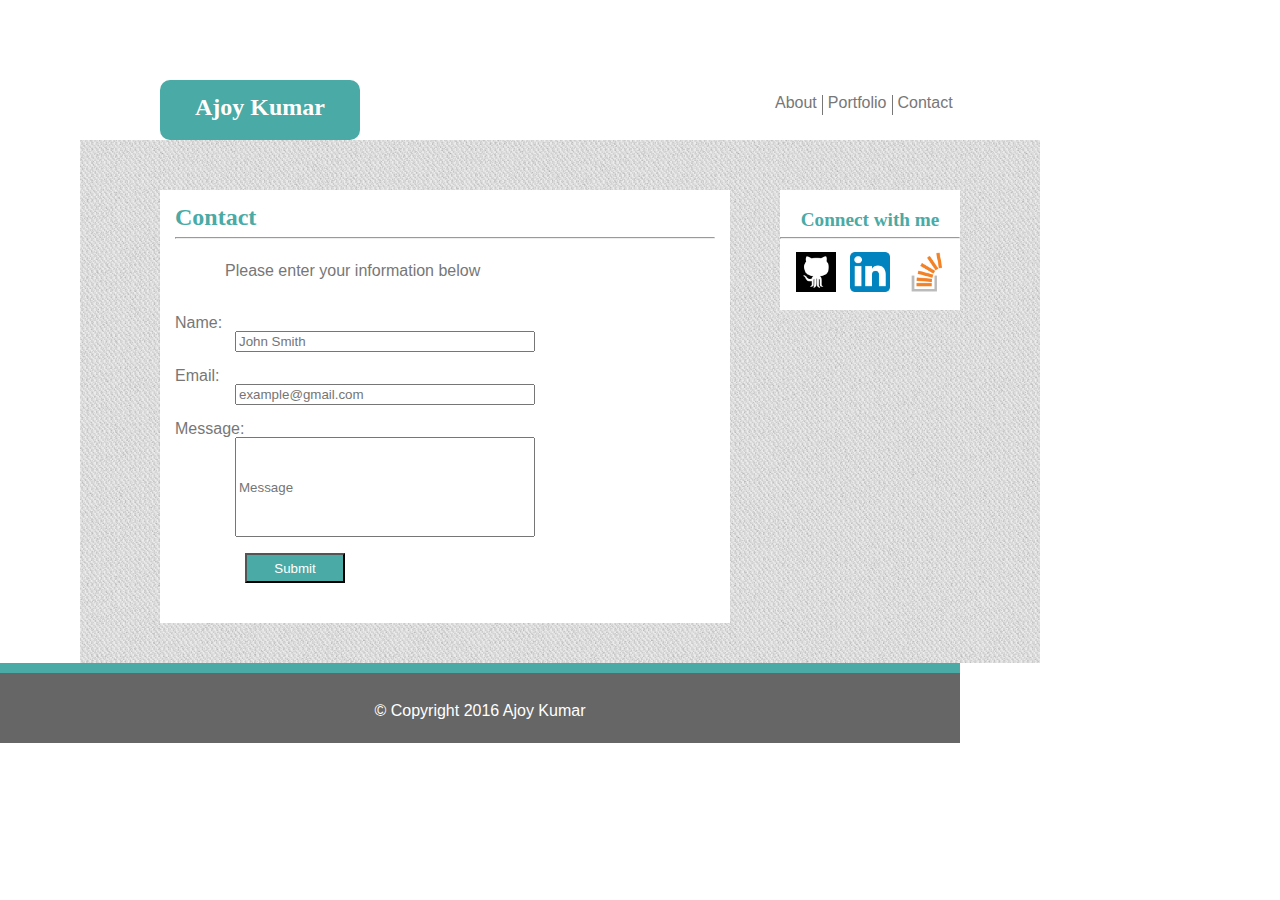
==== contact.html @ 38018adb "index made responsive" ====
<!--html file for contact page-->
<!--main html file index-->
<!DOCTYPE html>
<!DOCTYPE html>
<html>
<head>
	<title>contacts.html Basic Portfolio</title>
	<link rel="stylesheet" href="assets/css/reset.css">
	<link rel="stylesheet" type="text/css" href="assets/css/contacts_style.css">
</head>
<body>

	<!--elements of the top box (for nameTag and contct labels)-->
	<div id="topTags">
		<div id="nameTag">
			<h2 class="myName">Ajoy Kumar</h2>
		</div>
		<div id="labelTag">
			<a href="index.html" class="labels">About</a>
			<a href="portfolio.html" class="portfolio">Portfolio</a>
			<a href="contact.html" class="labels">Contact</a>
		</div>
	</div>

	<!--elements for the content tag - About me box and connect with me box-->
	<div id="content">
		<section id="contact">
			<h2 class="heading">Contact</h2>
			<hr>

			<!--input data forms -->

    		<br>
    		<form>
        		<fieldset>
            		<br>
            		<legend> Please enter your information below </legend>
            		Name: <br>
					<input class="inputClass" name = "fullName" type = "text" placeholder = "John Smith"/>
            		<br>
        			<br>

            		Email: <br>
					<input class="inputClass" name = "emailAddress" type = "email" required = "required" placeholder="example@gmail.com"/>
            		<br>
            		<br>
            		Message:<br>
					<input id="message" name = "message" type = "text" required = "required" placeholder = "Message"/>
					
				</fieldset>
    		</form>
    		<br>
    		<input id="button" type = "submit" value = "Submit"/>
		</section>

		<!--elements of the connect with me box-->
		<div id="connect" class="heading">
			<h3>Connect with me</h3>
			<hr>
			<div id="iconsDiv">
				<img class="icons" src="images/icon_github.png" alt= "github icon"/>
				<img class="icons" src="images/icon_linkedin.png" alt= "github icon"/>
				<img class="icons" src="images/icon_stackoverflow.png" alt= "github icon"/>
			</div>
		</div>

	</div>

	<footer>
		&#169 Copyright 2016 Ajoy Kumar 
	</footer>

</body>
</html>
---- assets/css/contacts_style.css ----
*{
	box-sizing:border-box;
}
body{
	font-family:'Arial', 'Helvetica Neue', Helvetica, sans-serif;
	color:#777777;
	margin:0;
}
#topTags{
	width:960px;
	height:60px;
	margin-top:80px;
	margin-left:80px;
}
#nameTag{
	width:200px;
	height:60px;
	background-color: #4aaaa5;
	margin-left:80px;
	color:white;
	text-align: center;
	float:left;
	border-radius: 10px;
}
h2 {
	margin-top:15px;
}
#labelTag{
	width:220px;
	height:60px;
	padding-top:15px;
	padding-bottom:25px;
	background-color: #ffffff;
	float:right;
	margin-right: 50px;
	display:inline-flex;
}
.labels {
	padding-top: 0px;
	padding-left: 5px;
	padding-right:5px;
	float:left;
	text-decoration: none;
	color:#777777;
}
.portfolio {
	padding-top: 0px;
	padding-left: 5px;
	padding-right:5px;
	float:left;
	text-decoration: none;
	color:#777777;
	border-left: 1px solid #777777;
	border-right: 1px solid #777777;
}

#content{
	width:960px;
	margin-left: 80px;
	padding-top:20px;
	overflow:auto;
	background-image: url("images/cheap_diagonal_fabric.png");

}
#contact{
	width: 570px;
	margin-left:80px;
	padding-left: 15px;
	padding-right:15px;
	padding-bottom:40px;
	background-color: #ffffff;
	float:left;
	overflow:auto;
	margin-bottom:40px;
	margin-top:30px;
}

#connect{
	width:180px;
	height:120px;
	float:right;
	background-color: #ffffff;
	margin-right:80px;
	margin-top:30px;
	text-align: center;
	padding-top:20px;
}
footer{
	clear:both;
	width:960px;
	height:80px;
	padding-top:30px;
	background-color: #666666;
	color:white;
	text-align: center;
	border-top:10px solid #4aaaa5;
}
/*classes and ids for fonts and coloring*/

.heading{
	font-family: 'Georgia', Times, Times New Roman, serif;
	color: #4aaaa5;
}
.myName{
	color:white;
	font-family: 'Georgia', Times, Times New Roman, serif;
	text-align:center;
}
#iconsDiv{
	display:inline-block
}
.icons{
	height:40px;
	width:40px;
	margin:5px;
}
input{
	width:300px;
	margin-left: 60px;
}
legend{
	margin-left: 50px;
	margin-bottom:20px;
}
#message{
	width:300px;
	height:100px;
	margin-left:60px;
}
#button{
	background-color: #4aaaa5;
	margin-left:70px;
	width:100px;
	color:white;
	height: 30px;
}
/*styles added after reset*/
h2{
	font-size:1.5em;
	font-weight: bold;
}
h3{
	font-size:1.2em;
	font-weight: bold;
}
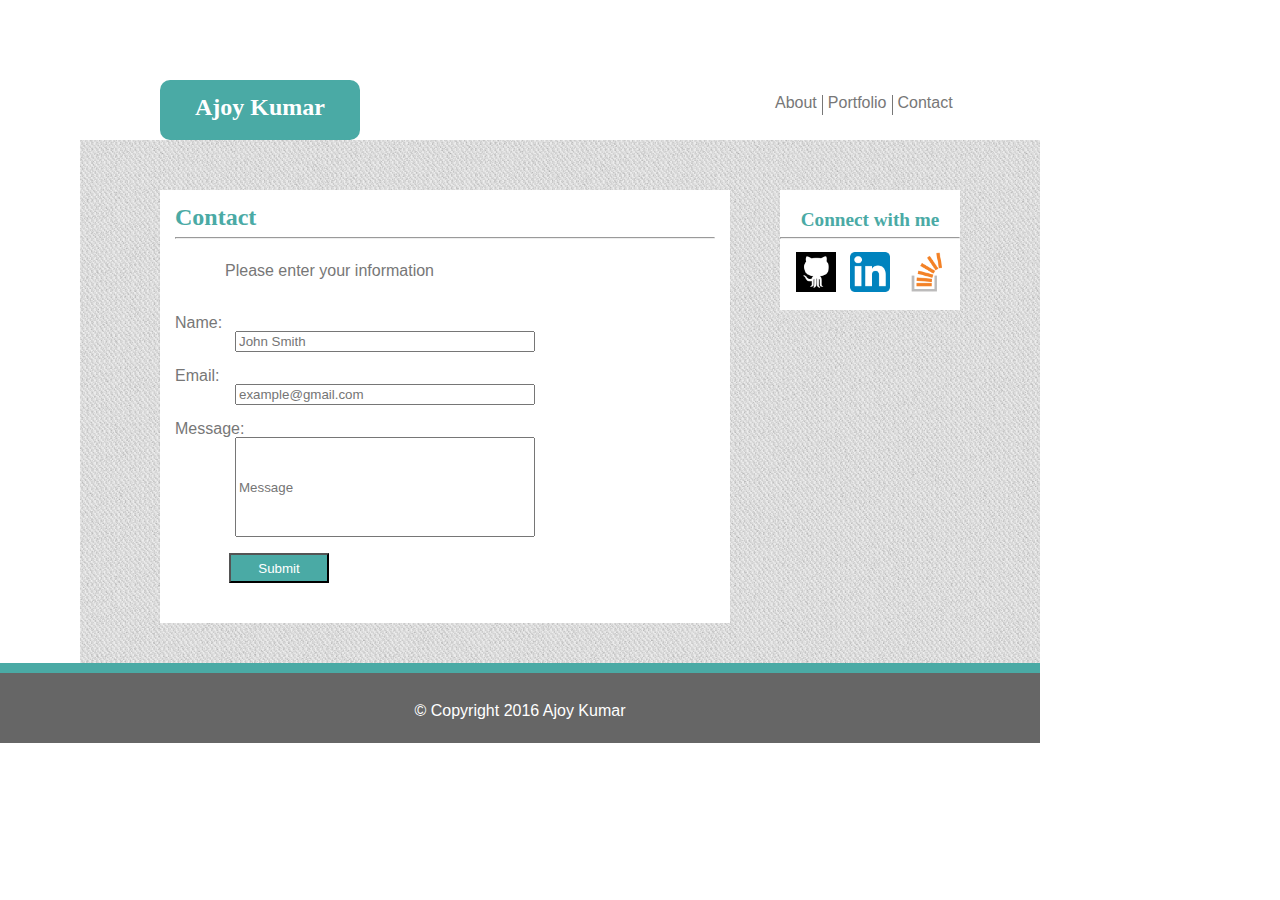
==== commit 3a5277ab: "final" ====
--- a/contact.html
+++ b/contact.html
@@ -34,7 +34,7 @@
     		<form>
         		<fieldset>
             		<br>
-            		<legend> Please enter your information below </legend>
+            		<legend> Please enter your information</legend>
             		Name: <br>
 					<input class="inputClass" name = "fullName" type = "text" placeholder = "John Smith"/>
             		<br>
--- a/assets/css/contacts_style.css
+++ b/assets/css/contacts_style.css
@@ -6,6 +6,10 @@
 	color:#777777;
 	margin:0;
 }
+.wrapper{
+	width:1120px;
+	margin:0 auto;
+	}
 #topTags{
 	width:960px;
 	height:60px;
@@ -87,7 +91,7 @@
 }
 footer{
 	clear:both;
-	width:960px;
+	width:1040px;
 	height:80px;
 	padding-top:30px;
 	background-color: #666666;
@@ -129,7 +133,7 @@
 }
 #button{
 	background-color: #4aaaa5;
-	margin-left:70px;
+	margin-left:10%;
 	width:100px;
 	color:white;
 	height: 30px;
@@ -143,3 +147,80 @@
 	font-size:1.2em;
 	font-weight: bold;
 }
+@media screen and (max-width: 980px){
+
+	.wrapper{
+		width:100%;
+	}
+
+	#topTags, #content  {
+		width:70%;
+		margin-left: 10%;
+	}
+	#contact, input, #message{
+		width:60%;
+		margin-left: 10%;
+	}
+
+	#connect{
+		float:left;
+		margin-left:60px;
+		margin-bottom: 20px;
+	}
+	#pageFooter{
+		clear:both;
+		width:100%;
+	}
+} 
+@media screen and (max-width: 790px){
+
+	.wrapper{
+		width:100%;
+		margin:0 auto;
+	}
+	#topTags, #content {
+		width:70%;
+	}
+
+	#connect{
+		float:left;
+		margin-left:80px;
+		margin-bottom: 20px;
+	}
+
+	#labelTag{
+		float:left;
+		margin-left: 60px;
+		margin-top:20px;
+		margin-bottom:20px;
+	}
+	#contact, input, #message, legend{
+		width:60%;
+		margin-left: 10%;
+} 
+@media screen and (max-width: 640px){
+
+	#topTags, #content #pageFooter {
+		width:70%;
+	}
+	#contact{
+		clear:both;
+		width:80%;
+		margin-left: 10%;
+	}
+
+	#connect{
+		float:left;
+		margin-left:10%;
+		margin-bottom: 20px;
+	}
+
+	#pageFooter{
+		clear:both;
+	}
+
+		#nameTag, #labelTag{
+		margin-left: 10%;
+	}
+}
+}
